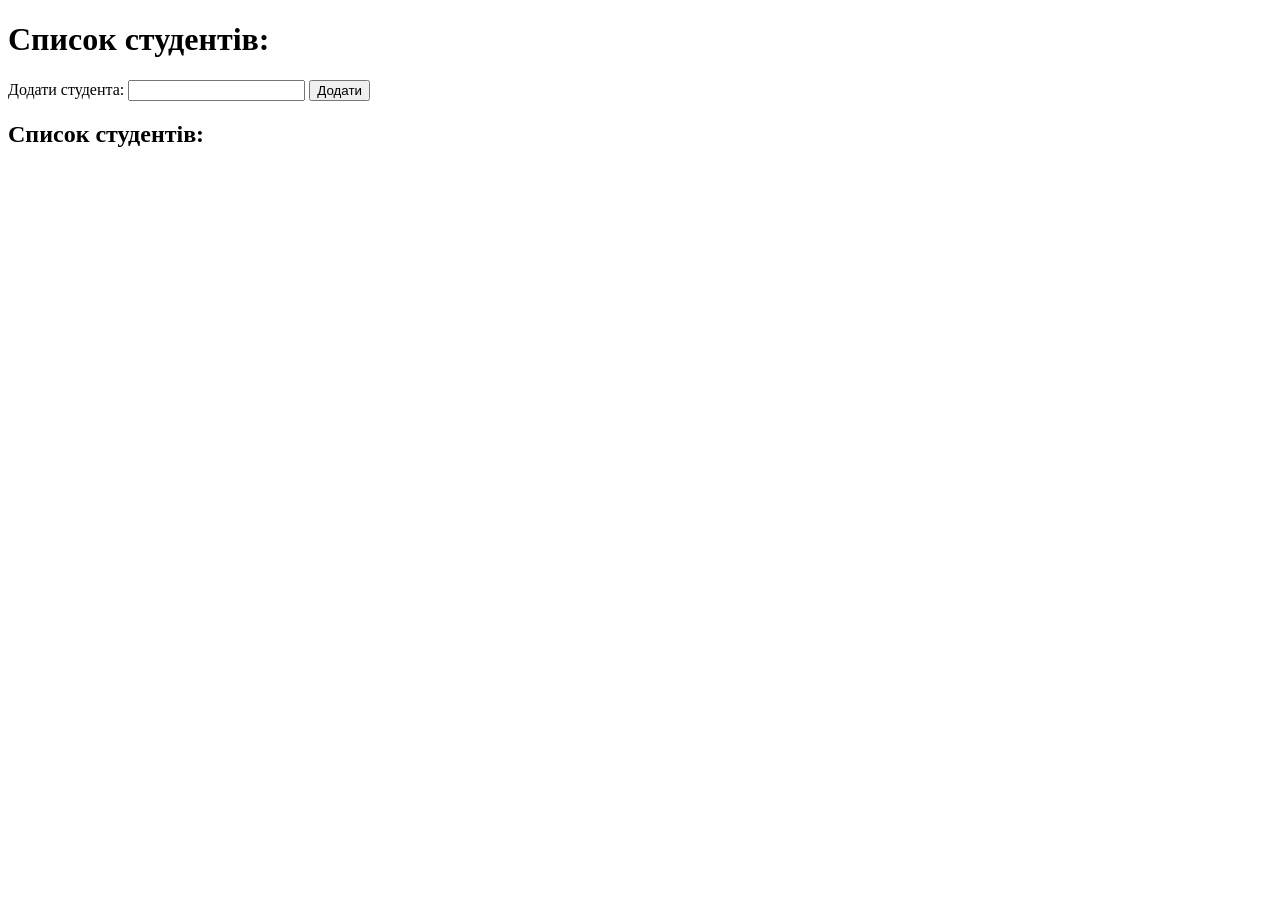
==== index.html @ 561cb674 "Add files via upload" ====
<!DOCTYPE html>
<html>
    <head>
        <meta charset="UTF-8">
        <meta name="viewport" content="width=device-width, initial-scale=1.0">
        <meta name="description" content="">
        <meta name="keywords" content="">
        <meta name="author" content="shadow_evi">
        <title>Список</title>
    </head>
    <body>
        <h1>Список студентів:</h1>
        <form>
            <label>
                Додати студента:
                <input type="text" name="student" id="stud">
            </label>
            <button type="submit" id="add">Додати</button>
        </form>
        <h2>Список студентів:</h2>
        <ul id="list">
        </ul>
        <script src="script.js"></script>
    </body>
    </html>
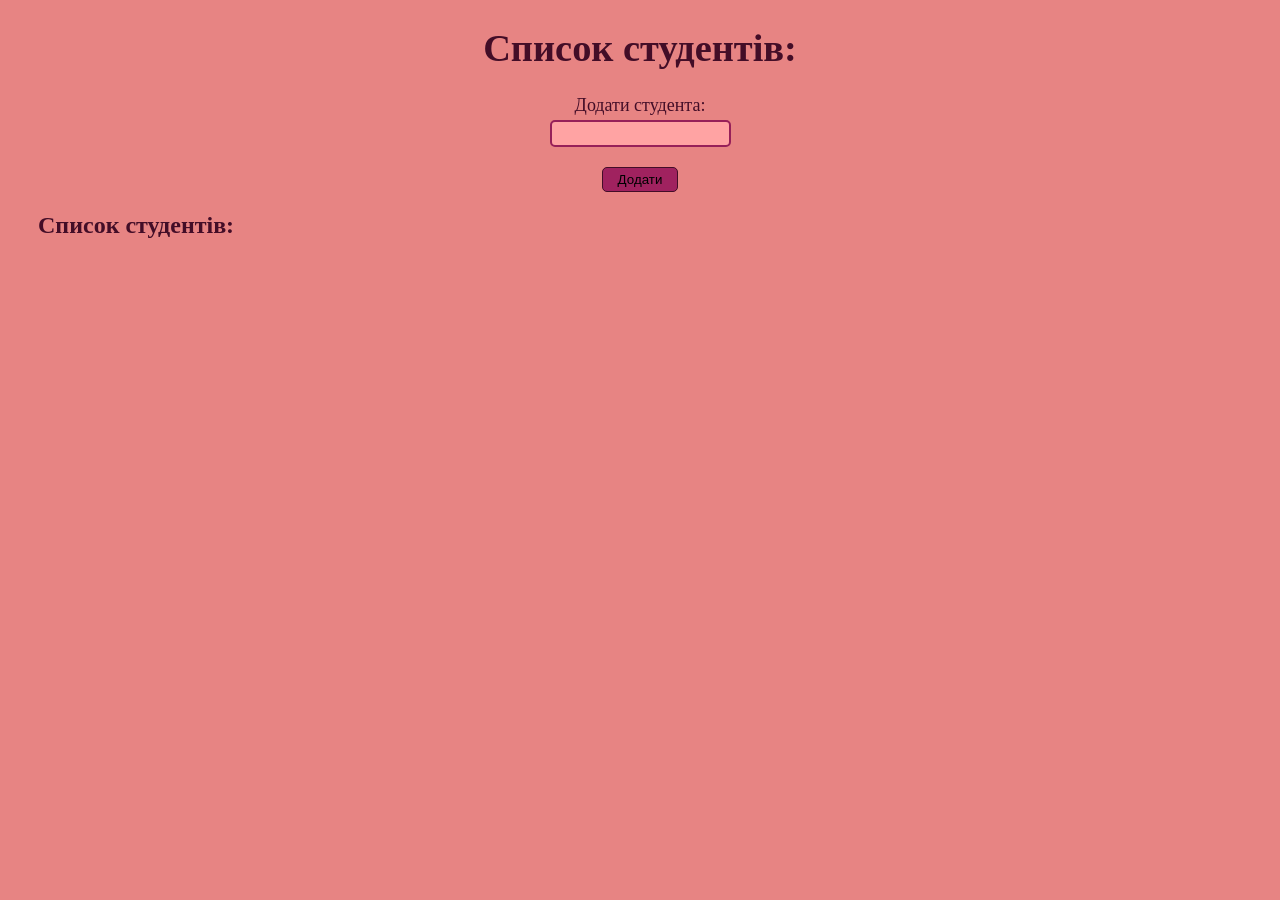
==== commit fc8247ac: "Update index.html to include stylesheet and change list type Added a link to the stylesheet and chan" ====
--- a/index.html
+++ b/index.html
@@ -7,6 +7,7 @@
         <meta name="keywords" content="">
         <meta name="author" content="shadow_evi">
         <title>Список</title>
+        <link rel="stylesheet" href="style.css">
     </head>
     <body>
         <h1>Список студентів:</h1>
@@ -18,8 +19,8 @@
             <button type="submit" id="add">Додати</button>
         </form>
         <h2>Список студентів:</h2>
-        <ul id="list">
-        </ul>
+        <ol id="list">
+        </ol>
         <script src="script.js"></script>
     </body>
-    </html>+    </html>
--- a/style.css
+++ b/style.css
@@ -0,0 +1,66 @@
+body{
+    background-color: #E78483;
+    color: #430D27;
+}
+h1{
+    text-align: center;
+    font-size: 3vw;
+}
+form{
+   display: flex;
+   flex-direction: column;
+  align-items: center;
+    font-size: large;
+}
+label{
+    text-align: center;
+}
+input{
+    display: flex;
+    flex-direction: column;
+    margin-bottom: 20px;
+    margin-top: 4px;
+    background-color: #FFA3A3;
+    border-color: #972059;
+    border-radius: 5px;
+    border-style: solid;
+    padding: 4px;
+    color:#430D27;
+}
+#add{
+    background-color:#a0225f;
+    border: 1px, solid, #430D27;
+    border-radius: 5px;
+    padding: 4px;
+    width: 6vw;
+    transition: transform 0.2s ease;
+}
+input:focus{
+    outline:#972059;
+    box-shadow: 0 0 8px #a0225f;
+}
+#add:active{
+    background-color:#c72674;
+    transform: scale(1.3);
+}
+h2{
+    margin-left: 30px;
+}
+#list{
+    margin-left: 30px;
+    padding-left: 20px;
+}
+.dot{
+    margin-bottom: 8px;
+}
+.del{
+    margin-left: 30px;
+    background-color:#a0225f;
+    border: 1px, solid, #430D27;
+    border-radius: 5px;
+    transition: transform 0.2s ease;
+}
+.del:active{
+    background-color:#c72674;
+    transform: scale(1.3);
+}
